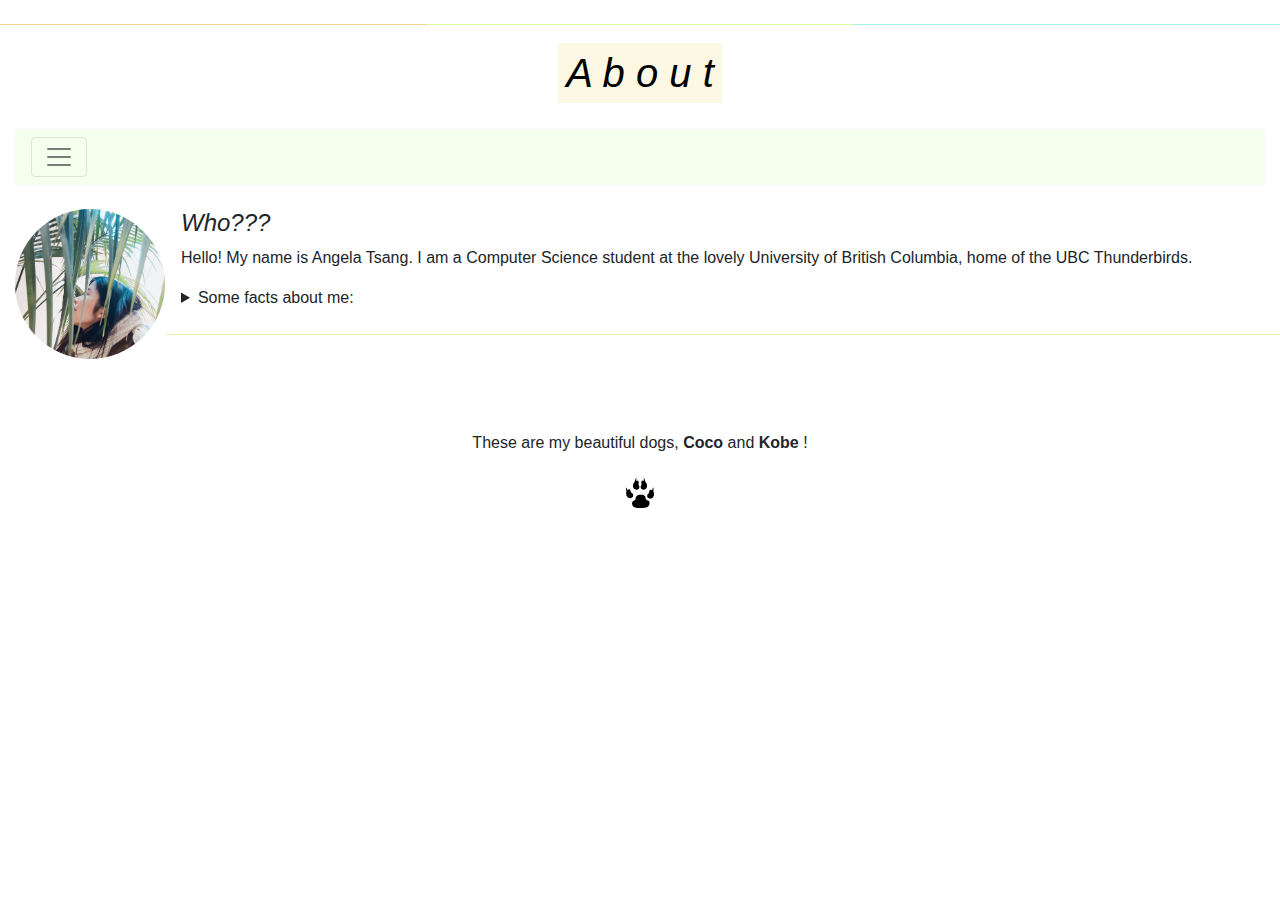
==== about.html @ 208e66d0 "add files via upload" ====
<!DOCTYPE html>
<html lang="en">
<head>
    <!-- Required meta tags -->
    <meta charset="UTF-8">
    <meta name="viewport" content="width-device-width, initial-scale=1">
    <meta name="description" content="Just testing out HTML and Bootstrap.">
    <meta name="author" content="Angela Tsang">

    <!-- Bootstrap CSS -->
    <link rel="stylesheet" href="https://maxcdn.bootstrapcdn.com/bootstrap/4.0.0/css/bootstrap.min.css"
          integrity="sha384-Gn5384xqQ1aoWXA+058RXPxPg6fy4IWvTNh0E263XmFcJlSAwiGgFAW/dAiS6JXm" crossorigin="anonymous">

    <link rel="stylesheet" href="style.css">

    <title>Angela's Website | About</title>

</head>

<body id="about">

<div class="container-fluid">

    <br>
    <div class="row" style="float: middle">
        <div class="col" style="background-color: #F8D19F"></div>
        <div class="col" style="background-color: #DFF89F"></div>
        <div class="col" style="background-color: #9FF8E5"></div>
    </div>
    <br>

    <h1>
        <mark><i>A b o u t</i></mark>
    </h1>

    <br>
    <nav class="navbar navbar-toggleable-md navbar-light bg-faded sticky-top" style="background-color: #F5FFED;">
        <button class="navbar-toggler navbar-toggler-right" type="button" data-toggle="collapse"
                data-target="#navbarSupportedContent" aria-controls="navbarSupportedContent" aria-expanded="false"
                aria-label="Toggle navigation">
            <span class="navbar-toggler-icon"></span>
        </button>
        <a class="navbar-brand" href="#"></a>

        <div class="collapse navbar-collapse" id="navbarSupportedContent">
            <ul class="navbar-nav mr-auto">
                <li class="nav-item">
                    <a class="nav-link" href="index.html">Home <span class="sr-only">(current)</span></a>
                </li>
                <li class="nav-item active">
                    <a class="nav-link" href="about.html">About</a>
                </li>
                <li class="nav-item">
                    <a class="nav-link" href="projects.html">Projects</a>
                </li>
            </ul>
        </div>
    </nav>
    <br>

    <div class="media" align="left">
        <img class="rounded-circle align-self-top mr-3" src="images/me.jpg" width="150" height="150" alt="Me!">
        <div class="media-body">
            <h4 class="mt-0" align="left"><i>Who???</i></h4>
            <p style="text-align: justify">
                Hello! My name is Angela Tsang. I am a Computer
                Science student at the lovely University of British Columbia, home of the UBC Thunderbirds.
            </p>
            <details>
                <summary>Some facts about me:</summary>
                <ul>
                    <li>I sometimes whack shuttlecocks over a net to stay healthy.</li>
                    <li>I fall in love with every dog I see.</li>
                    <li>I can touch my toes.</li>
                </ul>
            </details>
            <br>
            <div class="row" style="float: middle">
                <div class="col" style="background-color: #DFF89F"></div>
            </div>
        </div>
    </div>

    <br><br><br>

    <p style="float: center">These are my beautiful dogs,
        <b>Coco</b>
        and
        <b>Kobe</b>
        !
    </p>

    <a class="btn btn-circle" data-toggle="collapse" href="#collapseDogs" role="button" aria-expanded="false"
       aria-controls="collapseDogs">
        <img src="images/paw.svg" width="30" height="30">
    </a>

    <div class="collapse" id="collapseDogs">
        <br>
        <div id="form-wrapper" align="center">

            <div class="polaroid">
                <a class="bord" href="https://www.youtube.com/watch?v=usfiAsWR4qU" target="_blank">
                    <img src="images/coco.jpg" width="230" height="230" style="float: middle" alt="Coco">
                </a>
                <div class="container">
                    <p>Coco</p>
                </div>
            </div>

            <img src="images/transparent.png" width="5" height="1">

            <div class="polaroid">
                <a class="bord" href="https://www.youtube.com/watch?v=usfiAsWR4qU" target="_blank">
                    <img src="images/kobe.jpg" width="230" height="230" style="float: middle" alt="Kobe">
                </a>
                <div class="container">
                    <p>Kobe</p>
                </div>
            </div>

        </div>
    </div>

    <br>

</div>


<!-- Optional JavaScript -->
<!-- jQuery first, then Popper.js, then Bootstrap JS -->
<script src="https://code.jquery.com/jquery-3.2.1.slim.min.js"
        integrity="sha384-KJ3o2DKtIkvYIK3UENzmM7KCkRr/rE9/Qpg6aAZGJwFDMVNA/GpGFF93hXpG5KkN"
        crossorigin="anonymous"></script>

<script src="https://ajax.googleapis.com/ajax/libs/jquery/3.2.1/jquery.min.js"></script>
<script src="myScript.js"></script>

<script src="https://cdnjs.cloudflare.com/ajax/libs/popper.js/1.12.9/umd/popper.min.js"
        integrity="sha384-ApNbgh9B+Y1QKtv3Rn7W3mgPxhU9K/ScQsAP7hUibX39j7fakFPskvXusvfa0b4Q"
        crossorigin="anonymous"></script>
<script src="https://maxcdn.bootstrapcdn.com/bootstrap/4.0.0/js/bootstrap.min.js"
        integrity="sha384-JZR6Spejh4U02d8jOt6vLEHfe/JQGiRRSQQxSfFWpi1MquVdAyjUar5+76PVCmYl"
        crossorigin="anonymous"></script>
</body>
</html>
---- style.css ----
/* Tags */

#home {

}

#about {

}

#projects {

}

#mobile {

}

/* Style */

body {
    cursor: crosshair;
    text-align: center;
    background-color: #FFFFFF;
}

h1 {

}

div.polaroid {
    display: inline-block;
    border: 1px solid #000000;
    width: 232px;
    background-color: white;

}

div.container {
    text-align: center;
    padding: 10px 20px;
}

.btn-circle {
  width: 45px;
  height: 45px;
  padding: 6px 0;
  line-height: 1.428571429;
  border-radius: 22.5px;
}
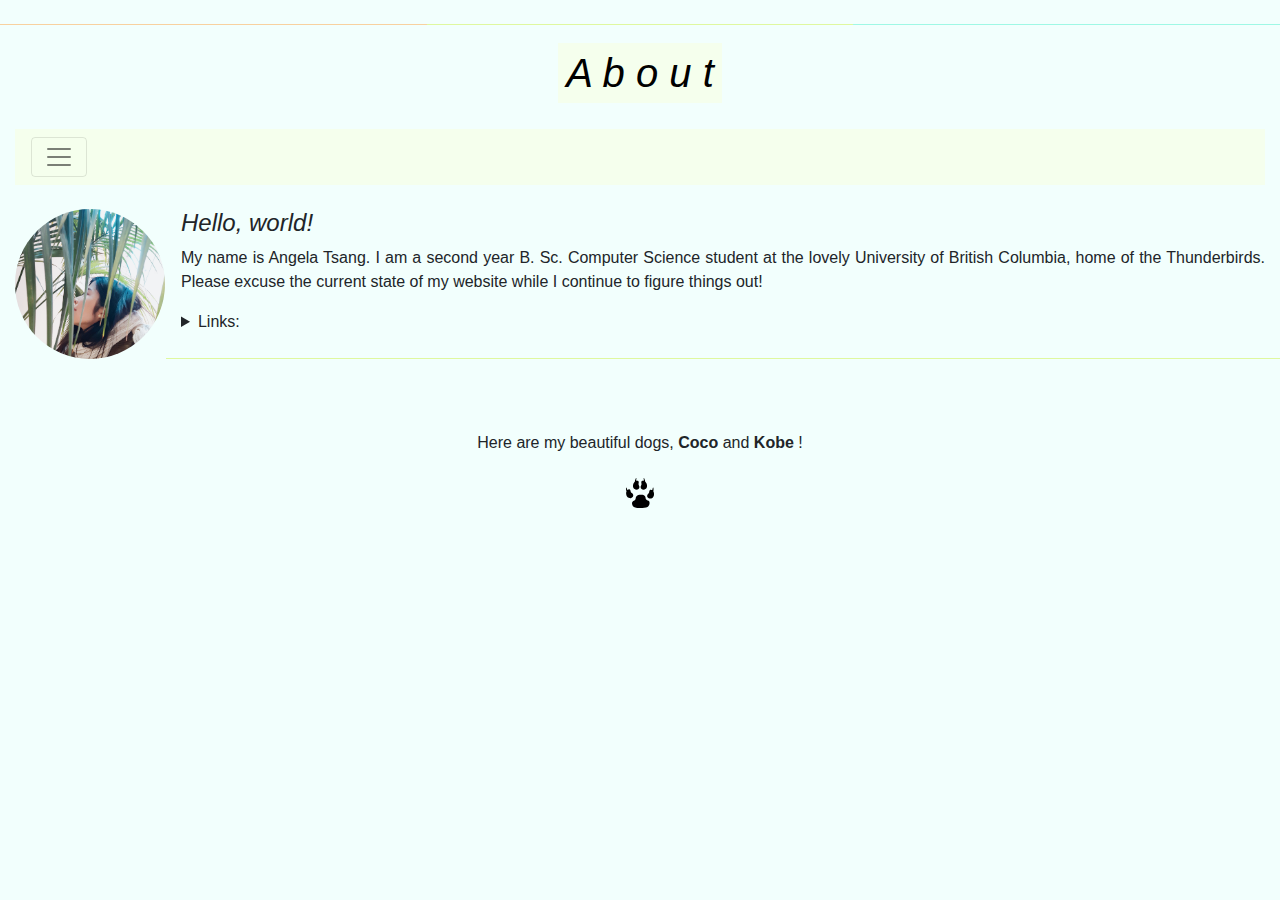
==== commit 92850847: "Add files via upload" ====
--- a/about.html
+++ b/about.html
@@ -61,17 +61,22 @@
     <div class="media" align="left">
         <img class="rounded-circle align-self-top mr-3" src="images/me.jpg" width="150" height="150" alt="Me!">
         <div class="media-body">
-            <h4 class="mt-0" align="left"><i>Who???</i></h4>
+            <h4 class="mt-0" align="left"><i>Hello, world!</i></h4>
             <p style="text-align: justify">
-                Hello! My name is Angela Tsang. I am a Computer
-                Science student at the lovely University of British Columbia, home of the UBC Thunderbirds.
+                My name is Angela Tsang. I am a second year B. Sc. Computer
+                Science student at the lovely University of British Columbia,
+                home of the Thunderbirds. Please excuse the current state of
+                my website while I continue to figure things out!
             </p>
             <details>
-                <summary>Some facts about me:</summary>
+                <summary>Links:</summary>
                 <ul>
-                    <li>I sometimes whack shuttlecocks over a net to stay healthy.</li>
-                    <li>I fall in love with every dog I see.</li>
-                    <li>I can touch my toes.</li>
+                    <li> </li>
+                    <li> </li>
+                    <li> </li>
+                    <!--<li>I sometimes whack shuttlecocks over a net to stay healthy.</li>-->
+                    <!--<li>I fall in love with every dog I see.</li>-->
+                    <!--<li>I can touch my toes.</li>-->
                 </ul>
             </details>
             <br>
@@ -83,7 +88,7 @@
 
     <br><br><br>
 
-    <p style="float: center">These are my beautiful dogs,
+    <p style="float: center">Here are my beautiful dogs,
         <b>Coco</b>
         and
         <b>Kobe</b>
@@ -100,9 +105,9 @@
         <div id="form-wrapper" align="center">
 
             <div class="polaroid">
-                <a class="bord" href="https://www.youtube.com/watch?v=usfiAsWR4qU" target="_blank">
+                <!--<a class="bord" href="https://www.youtube.com/watch?v=usfiAsWR4qU" target="_blank">-->
                     <img src="images/coco.jpg" width="230" height="230" style="float: middle" alt="Coco">
-                </a>
+                <!--</a>-->
                 <div class="container">
                     <p>Coco</p>
                 </div>
@@ -111,9 +116,9 @@
             <img src="images/transparent.png" width="5" height="1">
 
             <div class="polaroid">
-                <a class="bord" href="https://www.youtube.com/watch?v=usfiAsWR4qU" target="_blank">
+                <!--<a class="bord" href="https://www.youtube.com/watch?v=usfiAsWR4qU" target="_blank">-->
                     <img src="images/kobe.jpg" width="230" height="230" style="float: middle" alt="Kobe">
-                </a>
+                <!--</a>-->
                 <div class="container">
                     <p>Kobe</p>
                 </div>
--- a/style.css
+++ b/style.css
@@ -21,10 +21,18 @@
 
 /* Style */
 
+mark {
+    background-color: #F5FFED;
+}
+
+li {
+    background-color: transparent;
+}
+
 body {
     cursor: crosshair;
     text-align: center;
-    background-color: #FFFFFF;
+    background-color: #f2fffd;
 }
 
 h1 {
